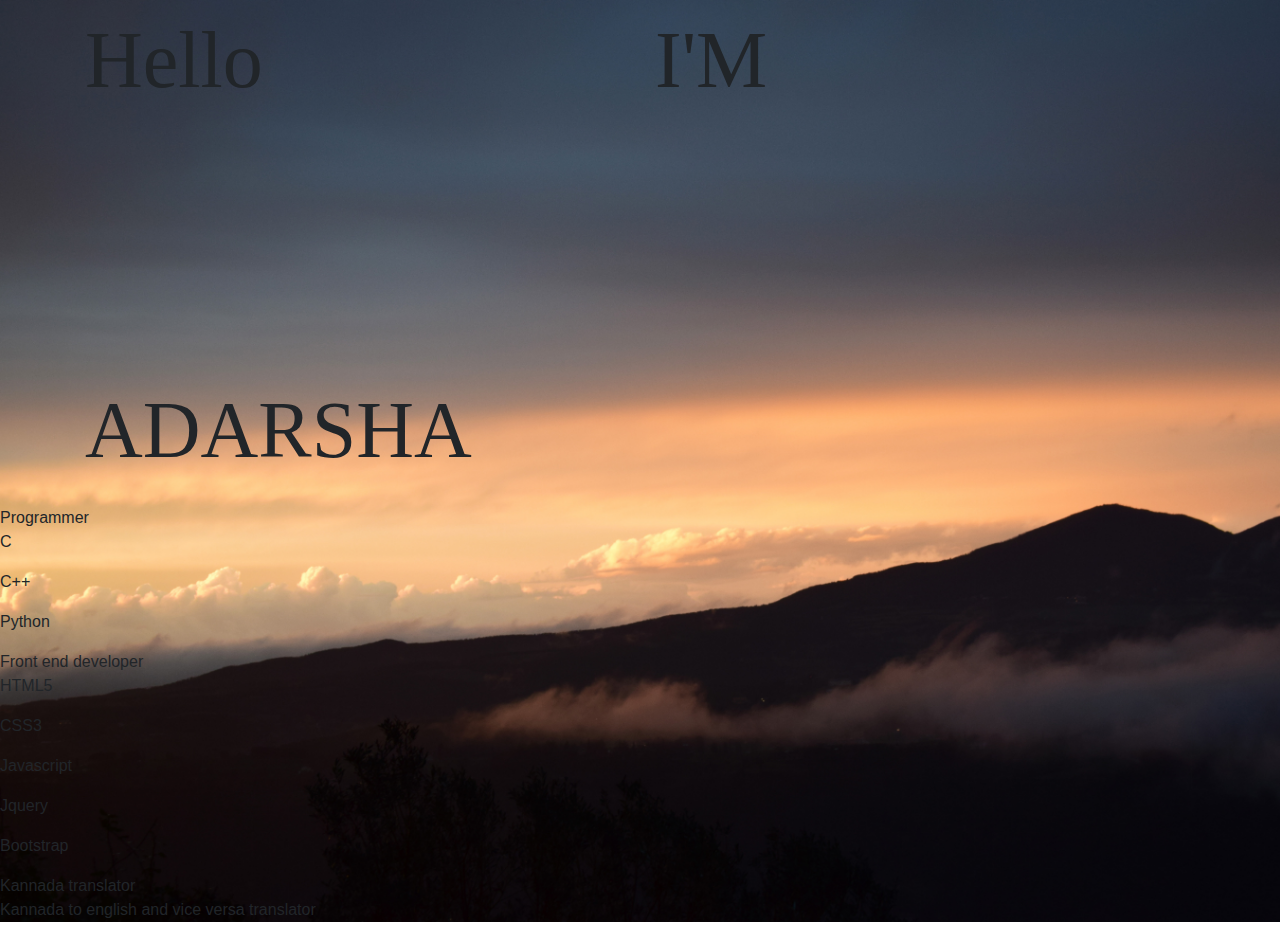
==== index.html @ c2cb5140 "Rename mainresp.html to index.html" ====
<!DOCTYPE html>
<html>
<head>
	<title>Adarsha</title>
	<meta charset="utf-8">
        <meta name="viewport" content="width=device-width", initial-scale=1.0>
        <meta http-equiv="x-ua-compatible" content="ie=edge">
        <link rel="stylesheet" type="text/css" href="mainresp1.css">
	<link rel="stylesheet" href="https://maxcdn.bootstrapcdn.com/bootstrap/4.0.0/css/bootstrap.min.css" integrity="sha384-Gn5384xqQ1aoWXA+058RXPxPg6fy4IWvTNh0E263XmFcJlSAwiGgFAW/dAiS6JXm" crossorigin="anonymous">
<link rel="stylesheet" href="https://cdnjs.cloudflare.com/ajax/libs/font-awesome/4.7.0/css/font-awesome.min.css">
</head>
<body>
<div class="fpg">
	<div class="container">
	<div class="row land">
		<div class="col-lg-4 col-sm-4 col-md-4">Hello</div>
		<div class="col-lg-2 col-sm-2 col-md-2"></div>
		<div class="col-lg-6 col-sm-6 col-md-6">I'M</div>
	</div>
		<p class="land name">ADARSHA</p>
	</div>

	<div class="fir">
		<div class="inbox front">Programmer</div>
		<div class="back">
			<p>C</p>
			<p>C++</p>
			<p>Python</p>
		</div>
	</div>
	<div class="sec">
		<div class="inbox front">Front end developer</div>
		<div class="back">
			<p>HTML5</p>
			<p>CSS3</p>
			<p>Javascript</p>
			<p>Jquery</p>
			<p>Bootstrap</p>
		</div>
	</div>
	<div class="thi">
		<div class="inbox front">Kannada translator</div>
		<div class="back">
			<p>Kannada to english and vice versa translator</p>
		</div>
	</div>
</div>


</div>

</body>
</html>
---- mainresp1.css ----
.fpg
{
    background-image: url('mainrespimg.jpg'); 
    width: 100%;
    height: 100%;
        background-position: center;
    background-repeat: no-repeat;
    background-size: cover;      

}
/* Photo by Chris Barbalis on Unsplash */
.name
{
		font-family: false_nine-webfont;
		font-size: 80px;
		margin-top: 250px;
}
.land
{
		font-family: false_nine-webfont;
		font-size: 80px;
}
@font-face {
font-family: "false_nine-webfont";
src: url("fonts/false_nine-webfont.otf"),
url("fonts/false_nine-webfont.woff") format("woff"),
url("fonts/false_nine-webfont.otf") format("opentype"),
url("fonts/false_nine-webfont.svg#filename") format("svg");
font-weight: normal;
font-style: normal;
}
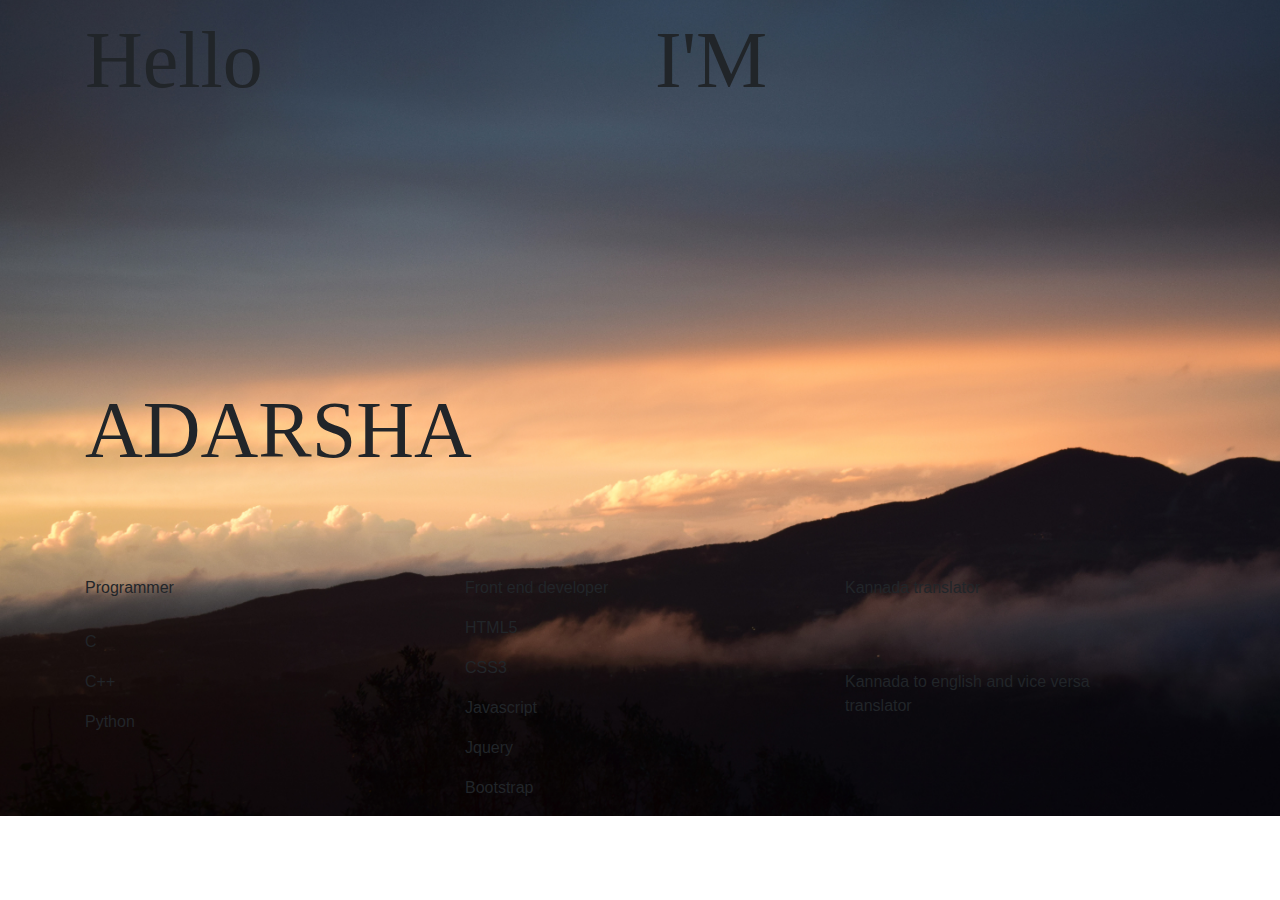
==== commit d7f8da17: "Update index.html" ====
--- a/index.html
+++ b/index.html
@@ -12,42 +12,51 @@
 <body>
 <div class="fpg">
 	<div class="container">
-	<div class="row land">
-		<div class="col-lg-4 col-sm-4 col-md-4">Hello</div>
-		<div class="col-lg-2 col-sm-2 col-md-2"></div>
-		<div class="col-lg-6 col-sm-6 col-md-6">I'M</div>
-	</div>
+		<div class="row land">
+			<div class="col-lg-4 col-sm-4 col-md-4">Hello</div>
+			<div class="col-lg-2 col-sm-2 col-md-2"></div>
+			<div class="col-lg-6 col-sm-6 col-md-6">I'M</div>
+		</div>
 		<p class="land name">ADARSHA</p>
-	</div>
+	
 
-	<div class="fir">
-		<div class="inbox front">Programmer</div>
-		<div class="back">
-			<p>C</p>
-			<p>C++</p>
-			<p>Python</p>
-		</div>
-	</div>
-	<div class="sec">
-		<div class="inbox front">Front end developer</div>
-		<div class="back">
-			<p>HTML5</p>
-			<p>CSS3</p>
-			<p>Javascript</p>
-			<p>Jquery</p>
-			<p>Bootstrap</p>
-		</div>
-	</div>
-	<div class="thi">
-		<div class="inbox front">Kannada translator</div>
-		<div class="back">
-			<p>Kannada to english and vice versa translator</p>
+		<div class="row">
+			<div class="col-lg-3 col-md-5 col-sm-3">
+			<div class="fir">
+				<div class="front1"><p style="margin-top: 70px;">Programmer</p></div>
+				<div class="back1">
+					<p style="margin-top: 30px;">C</p>
+					<p>C++</p>
+					<p>Python</p>
+				</div>
+			</div>
+			</div>
+			<div class="col-lg-1 col-md-1 col-sm-1 blank"></div>
+			<div class="col-lg-3 col-md-5 col-sm-3">
+			<div class="fir">
+				<div class="front1"><p style="margin-top: 70px;">Front end developer</p></div>
+				<div class="back1">
+					<p>HTML5</p>
+					<p>CSS3</p>
+					<p>Javascript</p>
+					<p>Jquery</p>
+					<p>Bootstrap</p>
+				</div>
+			</div>
+			</div>
+			<div class="col-lg-1 col-md-1 col-sm-1 blank"></div>
+			<div class="col-lg-3 col-md-5 col-sm-3">
+			<div class="fir">
+				<div class="front1"><p style="margin-top: 70px;">Kannada translator</p></div>
+				<div class="back1">
+					<p style="margin-top: 70px">Kannada to english and vice versa translator</p>
+				</div>
+			</div>
+			</div>
+			<div class="col-lg-1 col-md-1 col-sm-1"></div>
+			<!--<div class="col-lg-1 col-md-1 col-sm-1"></div>-->			
 		</div>
 	</div>
 </div>
-
-
-</div>
-
 </body>
 </html>
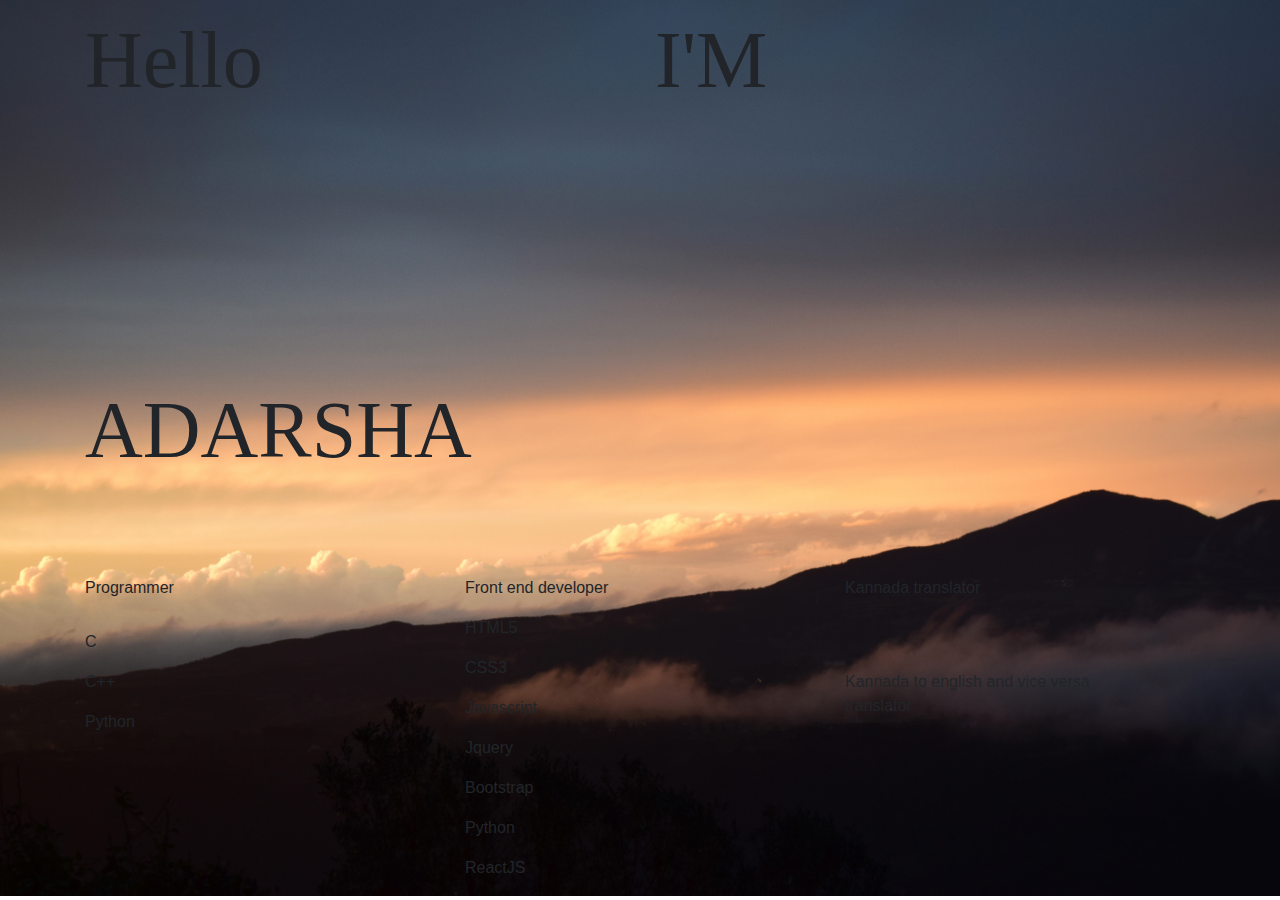
==== commit 6b7b15f1: "Update index.html" ====
--- a/index.html
+++ b/index.html
@@ -13,11 +13,11 @@
 <div class="fpg">
 	<div class="container">
 		<div class="row land">
-			<div class="col-lg-4 col-sm-4 col-md-4">Hello</div>
-			<div class="col-lg-2 col-sm-2 col-md-2"></div>
-			<div class="col-lg-6 col-sm-6 col-md-6">I'M</div>
+			<div class="col-lg-4 col-sm-4 col-md-4 tex1">Hello</div>
+			<div class="col-lg-2 col-sm-2 col-md-2 tex1"></div>
+			<div class="col-lg-6 col-sm-6 col-md-6 tex1">I'M</div>
 		</div>
-		<p class="land name">ADARSHA</p>
+		<p class="land name tex2">ADARSHA</p>
 	
 
 		<div class="row">
@@ -41,6 +41,8 @@
 					<p>Javascript</p>
 					<p>Jquery</p>
 					<p>Bootstrap</p>
+					<p>Python</p>
+					<p>ReactJS</p>
 				</div>
 			</div>
 			</div>
@@ -54,7 +56,6 @@
 			</div>
 			</div>
 			<div class="col-lg-1 col-md-1 col-sm-1"></div>
-			<!--<div class="col-lg-1 col-md-1 col-sm-1"></div>-->			
 		</div>
 	</div>
 </div>
